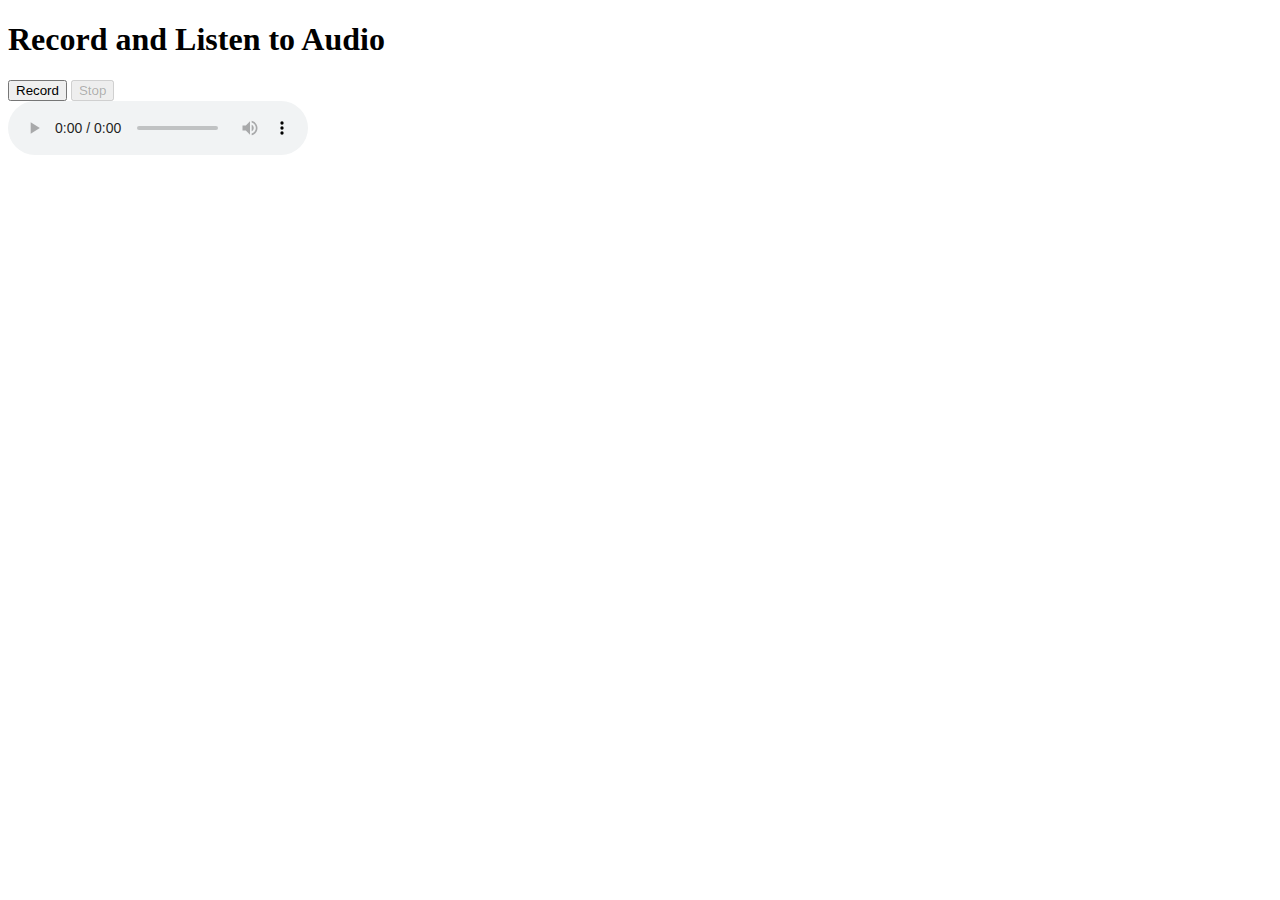
==== index2.html @ b0534f94 "i cant think anymore" ====
<!DOCTYPE html>
<html>
  <head>
    <title>Record and Listen to Audio</title>
  </head>
  <body>
    <h1>Record and Listen to Audio</h1>
    <div>
      <button id="recordButton">Record</button>
      <button id="stopButton" disabled>Stop</button>
    </div>
    <div>
      <audio id="audioPlayback" controls></audio>
    </div>

    <script>
      // initialize variables
      let mediaRecorder;
      let recordedChunks = [];

      // get the record button and add event listener
      const recordButton = document.getElementById("recordButton");
      recordButton.addEventListener("click", startRecording);

      // get the stop button and add event listener
      const stopButton = document.getElementById("stopButton");
      stopButton.addEventListener("click", stopRecording);

      // function to start recording
      function startRecording() {
        recordedChunks = [];
        navigator.mediaDevices.getUserMedia({ audio: true })
          .then(stream => {
            mediaRecorder = new MediaRecorder(stream);
            mediaRecorder.addEventListener("dataavailable", handleDataAvailable);
            mediaRecorder.start();
            recordButton.disabled = true;
            stopButton.disabled = false;
          })
          .catch(error => {
            console.error("Error accessing microphone:", error);
          });
      }

      // function to handle data available event
      function handleDataAvailable(event) {
        recordedChunks.push(event.data);
      }

      // function to stop recording
      function stopRecording() {
        mediaRecorder.stop();
        recordButton.disabled = false;
        stopButton.disabled = true;
        playRecording();
      }

      // function to play the recorded audio
      function playRecording() {
        const blob = new Blob(recordedChunks, { type: "audio/ogg; codecs=opus" });
        const audioURL = window.URL.createObjectURL(blob);
        const audio = document.getElementById("audioPlayback");
        audio.src = audioURL;
      }
    </script>
  </body>
</html>
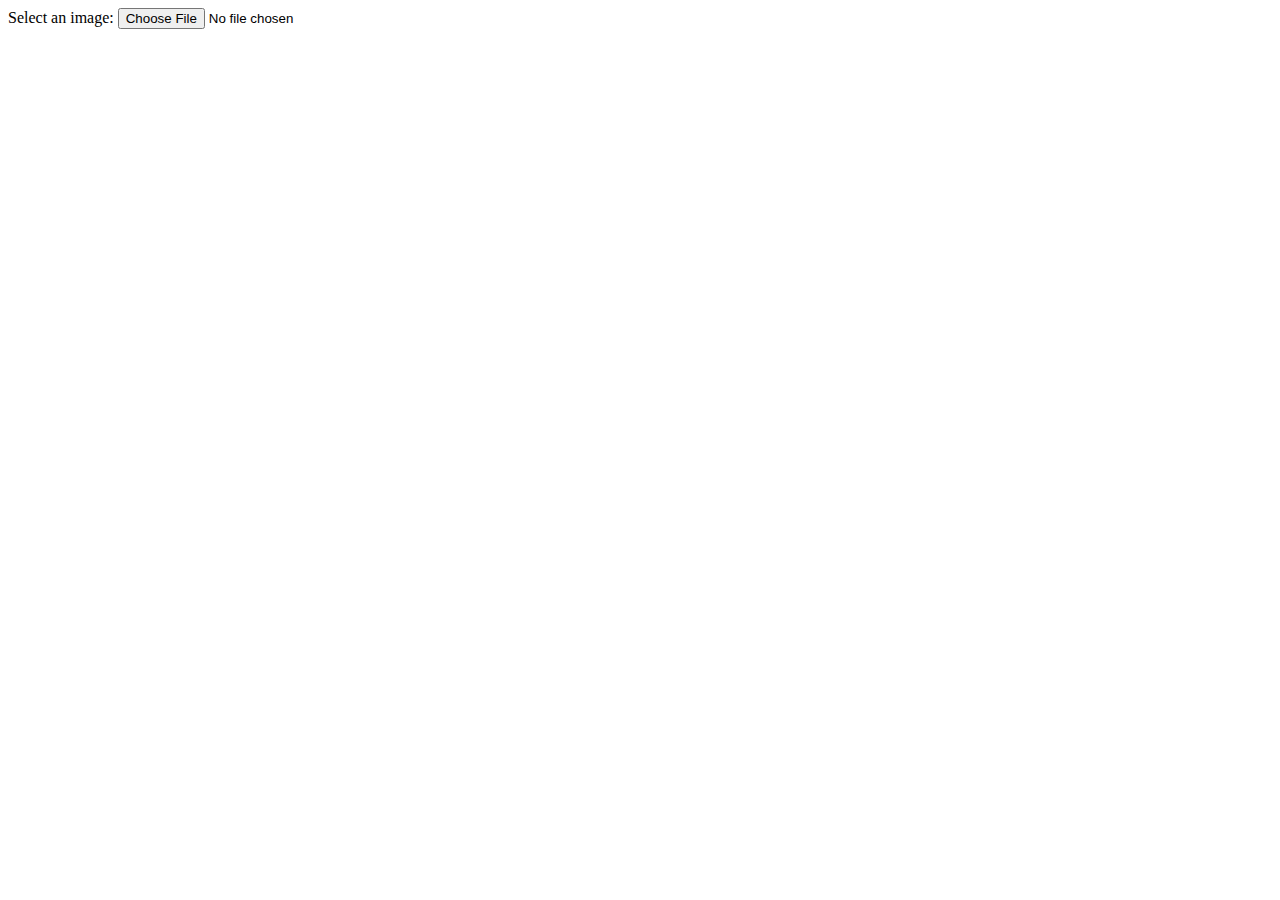
==== commit 94198591: "Enable upload images and videos" ====
--- a/index2.html
+++ b/index2.html
@@ -1,67 +1,34 @@
 <!DOCTYPE html>
-<html>
-  <head>
-    <title>Record and Listen to Audio</title>
-  </head>
-  <body>
-    <h1>Record and Listen to Audio</h1>
-    <div>
-      <button id="recordButton">Record</button>
-      <button id="stopButton" disabled>Stop</button>
-    </div>
-    <div>
-      <audio id="audioPlayback" controls></audio>
-    </div>
+<html lang="en">
 
-    <script>
-      // initialize variables
-      let mediaRecorder;
-      let recordedChunks = [];
+<head>
+    <meta charset="UTF-8">
+    <meta http-equiv="X-UA-Compatible" content="IE=edge">
+    <meta name="viewport" content="width=device-width, initial-scale=1.0">
+    <title>Document</title>
+</head>
 
-      // get the record button and add event listener
-      const recordButton = document.getElementById("recordButton");
-      recordButton.addEventListener("click", startRecording);
+<body>
+    <form>
+        <label for="imageUpload">Select an image:</label>
+        <input type="file" id="imageUpload" name="imageUpload">
 
-      // get the stop button and add event listener
-      const stopButton = document.getElementById("stopButton");
-      stopButton.addEventListener("click", stopRecording);
 
-      // function to start recording
-      function startRecording() {
-        recordedChunks = [];
-        navigator.mediaDevices.getUserMedia({ audio: true })
-          .then(stream => {
-            mediaRecorder = new MediaRecorder(stream);
-            mediaRecorder.addEventListener("dataavailable", handleDataAvailable);
-            mediaRecorder.start();
-            recordButton.disabled = true;
-            stopButton.disabled = false;
-          })
-          .catch(error => {
-            console.error("Error accessing microphone:", error);
+      </form>
+
+      <script>
+        const input = document.getElementById('imageUpload');
+        input.addEventListener('change', () => {
+          const file = input.files[0];
+          const reader = new FileReader();
+          reader.addEventListener('load', () => {
+            const img = document.createElement('img');
+            img.src = reader.result;
+            document.body.appendChild(img);
           });
-      }
+          reader.readAsDataURL(file);
+        });
+      </script>
+</body>
 
-      // function to handle data available event
-      function handleDataAvailable(event) {
-        recordedChunks.push(event.data);
-      }
-
-      // function to stop recording
-      function stopRecording() {
-        mediaRecorder.stop();
-        recordButton.disabled = false;
-        stopButton.disabled = true;
-        playRecording();
-      }
-
-      // function to play the recorded audio
-      function playRecording() {
-        const blob = new Blob(recordedChunks, { type: "audio/ogg; codecs=opus" });
-        const audioURL = window.URL.createObjectURL(blob);
-        const audio = document.getElementById("audioPlayback");
-        audio.src = audioURL;
-      }
-    </script>
-  </body>
-</html>
+</html>